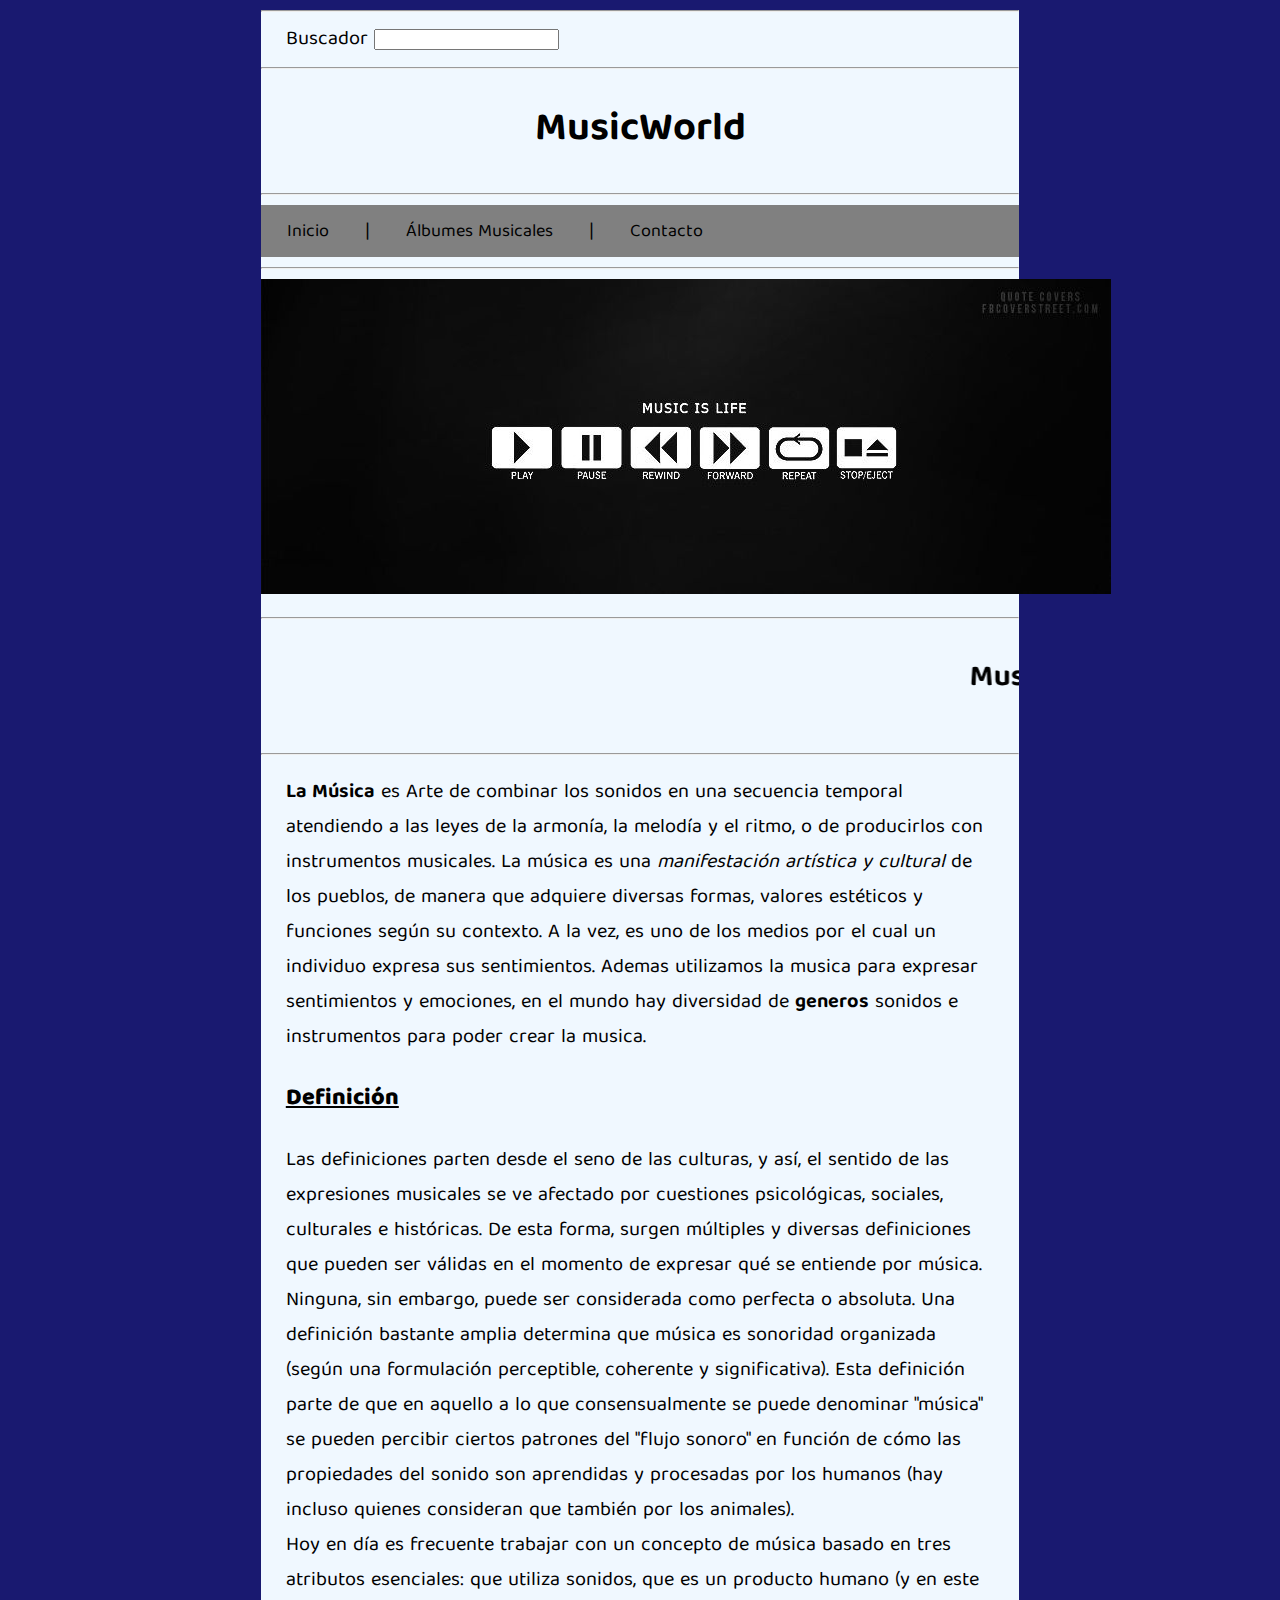
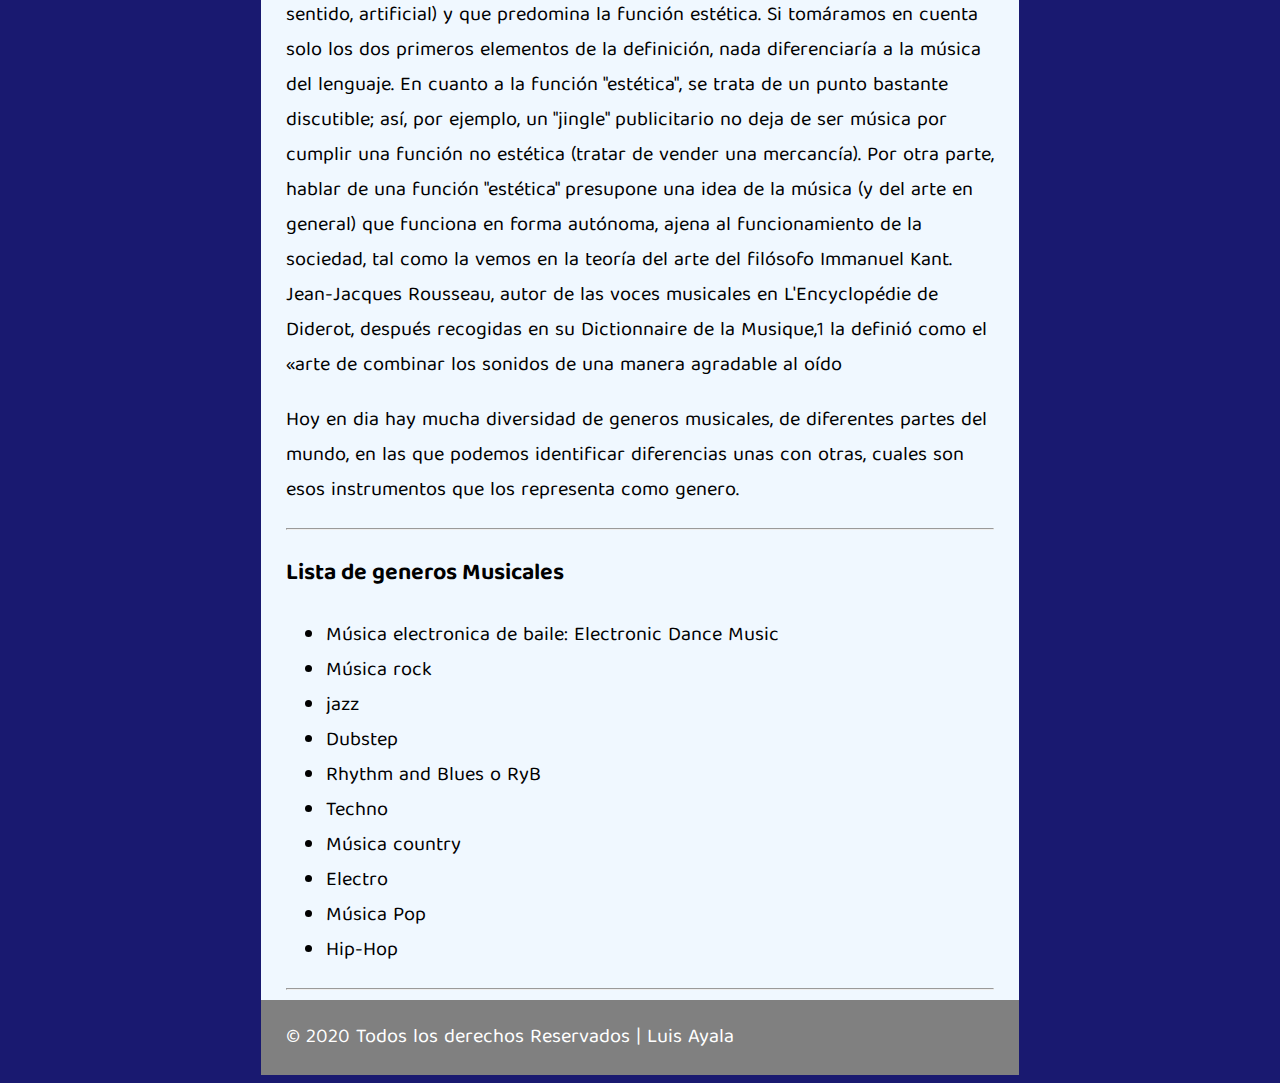
==== index.html @ 85fd8c00 "Add files via upload" ====
<!doctype html>
<html>
	<head>
		<meta charset="utf-8">
		<title>MusicWorld</title>        
		<link href="css/estilo.css" rel="stylesheet" type="text/css">
	</head>
	<body>
		<section>
			<hr>
			  <div class="margen">
			    <label for="buscador">Buscador</label>
				<input type="search" name="buscador" id="buscador">
			  </div>
			<hr>
				
		       <center> <h1>MusicWorld</h1> </center>
			<hr>
			<nav id="menu">
				 <ul>
					<li><a href="index.html">Inicio</a></li>
					<li class="barra"> | </li>		
					<li><a href="html/index2.html">Álbumes Musicales</a></li>
					<li class="barra"> | </li>		
					<li><a href="#">Contacto</a></li>
				</ul>
			</nav>	
			
			<hr>
			<center> <img src="img/1.jpg"> </center>
			<hr>
				<marquee> <h2>Music is life, don't stop living it</h2> </marquee>
				<hr>
            <div class="x3">
			<p><b>La Música</b> es Arte de combinar los sonidos en una secuencia temporal atendiendo a las leyes de la armonía, la melodía y el ritmo, o de producirlos con instrumentos musicales. La música es una <i>manifestación artística y cultural</i> de los pueblos, de manera que adquiere diversas formas, valores estéticos y funciones según su contexto. A la vez, es uno de los medios por el cual un individuo expresa sus sentimientos. Ademas utilizamos la musica para expresar sentimientos y emociones, en el mundo hay diversidad de <b>generos</b> sonidos e instrumentos para poder crear la musica.</p>

			<div class="x2"><h3><u><b>Definición</b></u></h3> </div>
			<p>Las definiciones parten desde el seno de las culturas, y así, el sentido de las expresiones musicales se ve afectado por cuestiones psicológicas, sociales, culturales e históricas. De esta forma, surgen múltiples y diversas definiciones que pueden ser válidas en el momento de expresar qué se entiende por música. Ninguna, sin embargo, puede ser considerada como perfecta o absoluta.

			Una definición bastante amplia determina que música es sonoridad organizada (según una formulación perceptible, coherente y significativa). Esta definición parte de que en aquello a lo que consensualmente se puede denominar "música" se pueden percibir ciertos patrones del "flujo sonoro" en función de cómo las propiedades del sonido son aprendidas y procesadas por los humanos (hay incluso quienes consideran que también por los animales).<br>

			Hoy en día es frecuente trabajar con un concepto de música basado en tres atributos esenciales: que utiliza sonidos, que es un producto humano (y en este sentido, artificial) y que predomina la función estética. Si tomáramos en cuenta solo los dos primeros elementos de la definición, nada diferenciaría a la música del lenguaje. En cuanto a la función "estética", se trata de un punto bastante discutible; así, por ejemplo, un "jingle" publicitario no deja de ser música por cumplir una función no estética (tratar de vender una mercancía). Por otra parte, hablar de una función "estética" presupone una idea de la música (y del arte en general) que funciona en forma autónoma, ajena al funcionamiento de la sociedad, tal como la vemos en la teoría del arte del filósofo Immanuel Kant.

			Jean-Jacques Rousseau, autor de las voces musicales en L'Encyclopédie de Diderot, después recogidas en su Dictionnaire de la Musique,1 la definió como el «arte de combinar los sonidos de una manera agradable al oído</p>

			<p>Hoy en dia hay mucha diversidad de generos musicales, de diferentes partes del mundo, en las que podemos identificar diferencias unas con otras, cuales son esos instrumentos que los representa como genero.   </p>
			<hr>
				<div class="x1">
			<h3>Lista de generos Musicales</h3>
			<ul>
				<li><a href="html/index3.html">Música electronica de baile: Electronic Dance Music</a></li>
				<li><a href="html/index4.html">Música rock</a></li>
				<li><a href="html/index5.html">jazz</a></li>
				<li><a href="html/index6.html">Dubstep</a></li>
				<li><a href="html/index7.html">Rhythm and Blues o RyB</a></li>
				<li><a href="html/index8.html">Techno</a></li>
				<li><a href="html/index9.html">Música country</a></li>
				<li><a href="html/index10.html">Electro</a></li>
				<li><a href="html/index11.html">Música Pop</a></li>
				<li><a href="html/index12.html">Hip-Hop</a></li>
			</ul>
				</div>
				<hr>
				</div>	
              	<footer>
					<div class="contenedor-footer">
					<div class="margen">
						© 2020 Todos los derechos Reservados | Luis Ayala
					</div>
				    </div>
	            </footer> 
			</section>
			<aside>
			</aside>
		</body>
	
</html>
---- css/estilo.css ----
@import url('https://fonts.googleapis.com/css2?family=Baloo+Tamma+2&display=swap');


body{
	background-color: midnightblue;
	 
}
	
section{
	font-family: 'Baloo Tamma 2', cursive;
	font-size: 20px;
	margin-left: 20%;
	margin-right: 20%;
	background-color: aliceblue;
}



#menu ul{
	list-style: none;
	margin: 0px;
	padding: 0px;
}

#menu li {
	float: left;
}

#menu a{
	text-decoration: none;
	display: block;
	padding: 12px 26px;
	font-family: "Baloo Tamma 2", cursive;
	font-size: 18px;
	color: black
}

#menu{
	background-color:grey;
	width: 100%;
	height: 52px;
}

.barra{
	color:black;
	padding: 10px;
}













a{
    text-decoration: none;
	color:black
}



.x3{
	margin-left: 25px;
	margin-right: 25px;
}



footer{
	background-color: gray;
	color: white;
	padding: 20px 0px;
	
}

.margen{
	margin-left: 25px;
	margin-right: 25px;
}
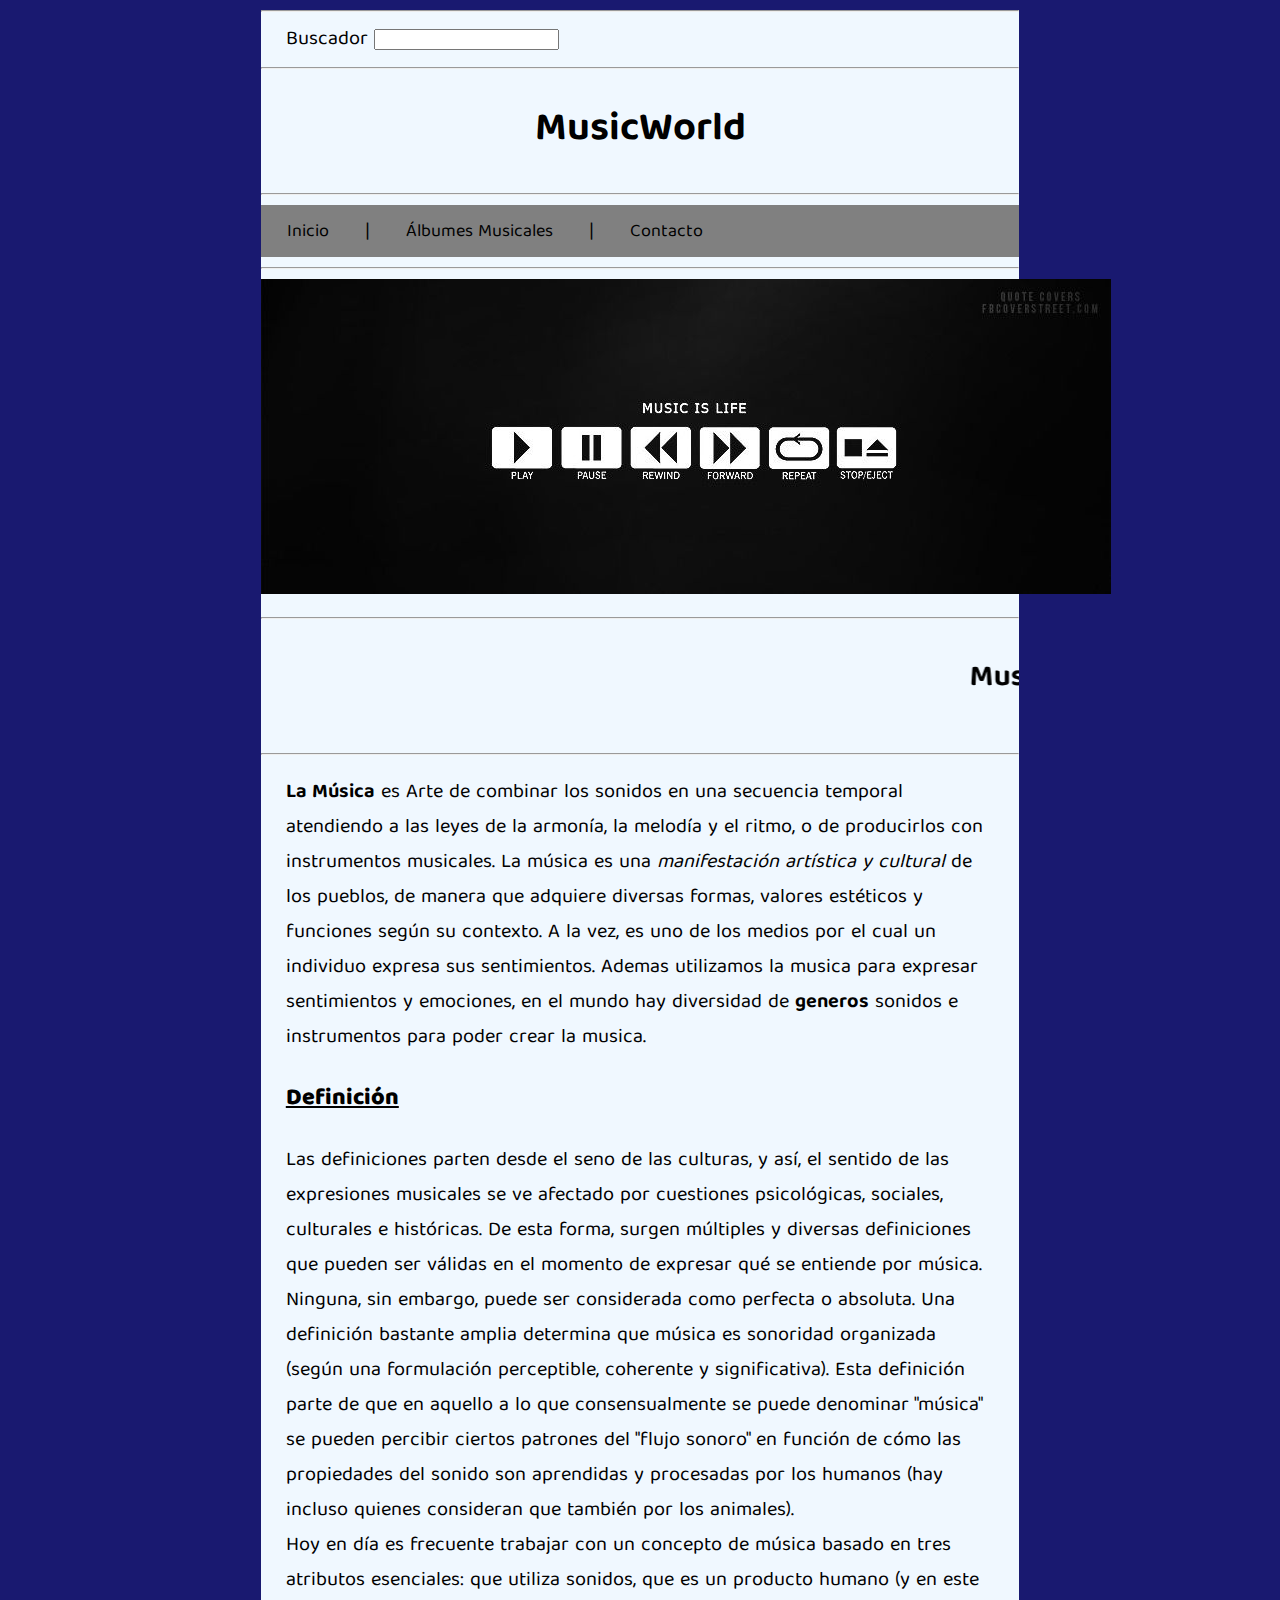
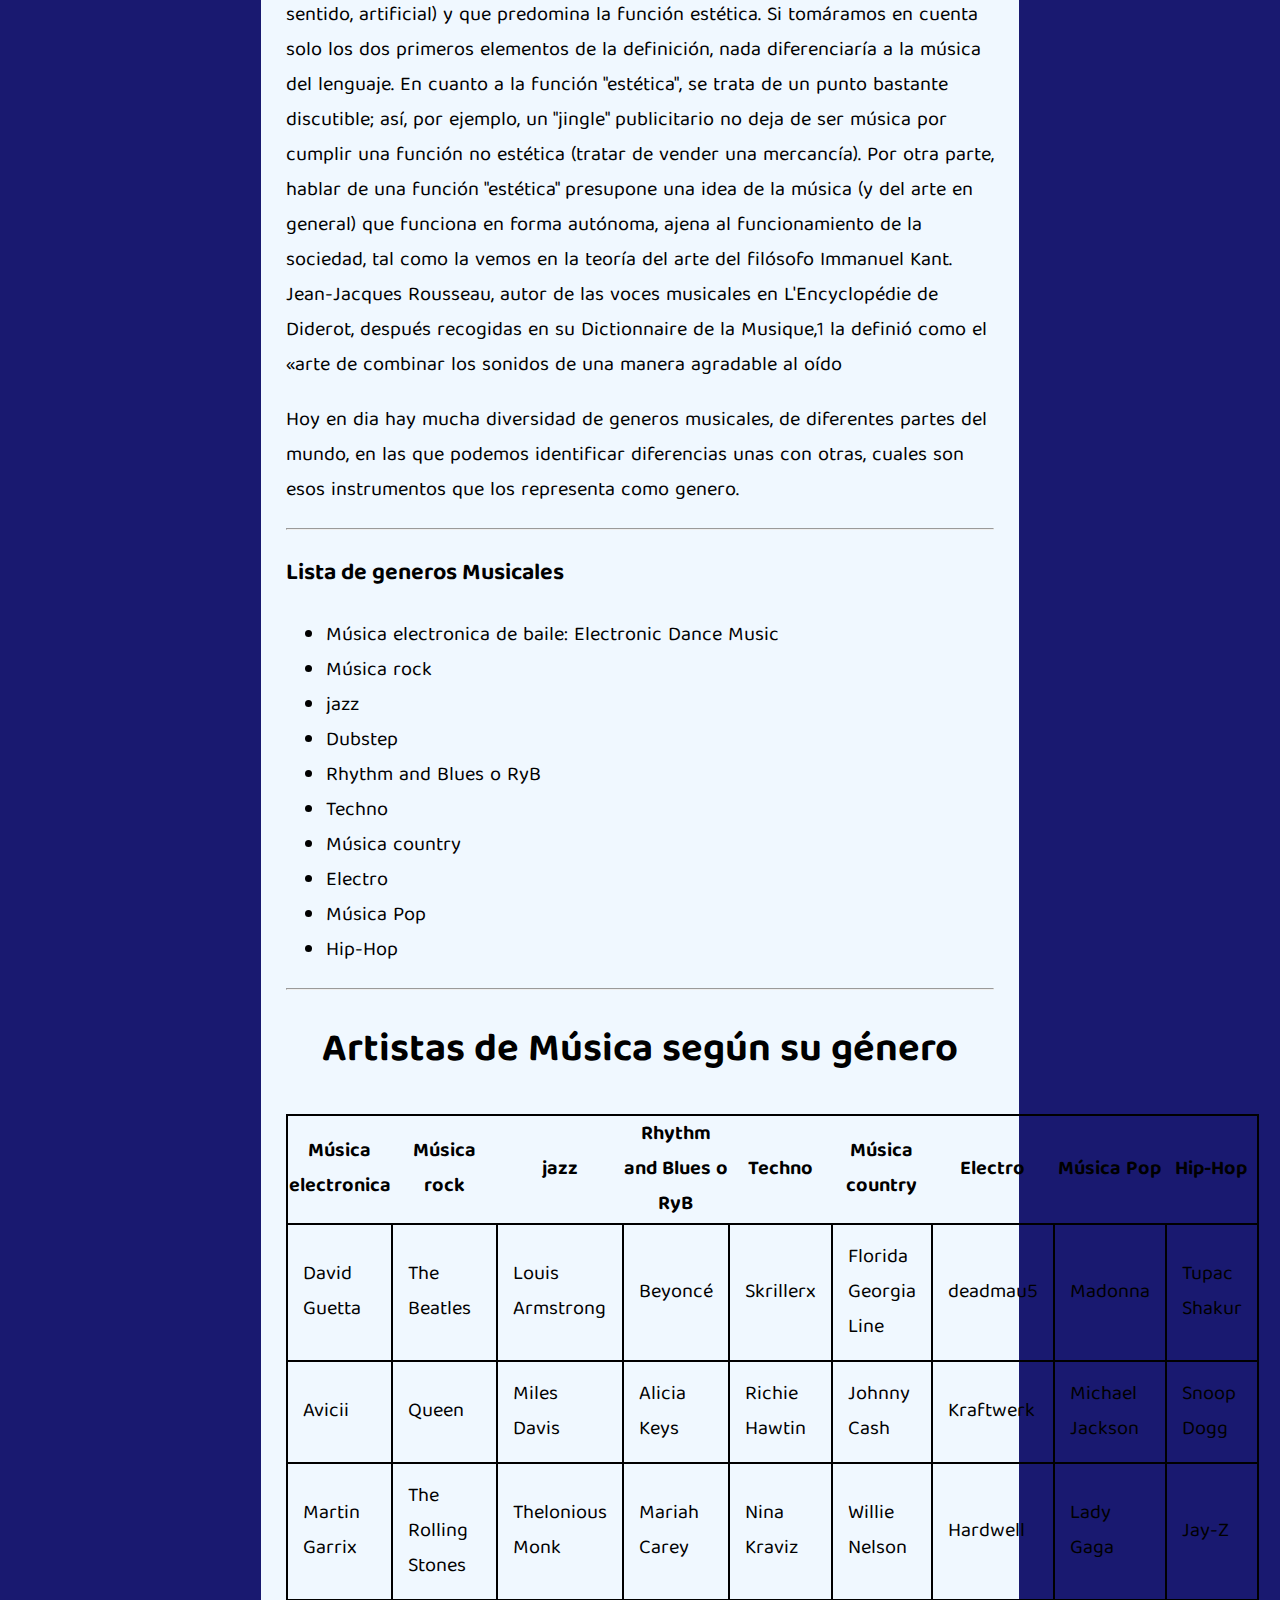
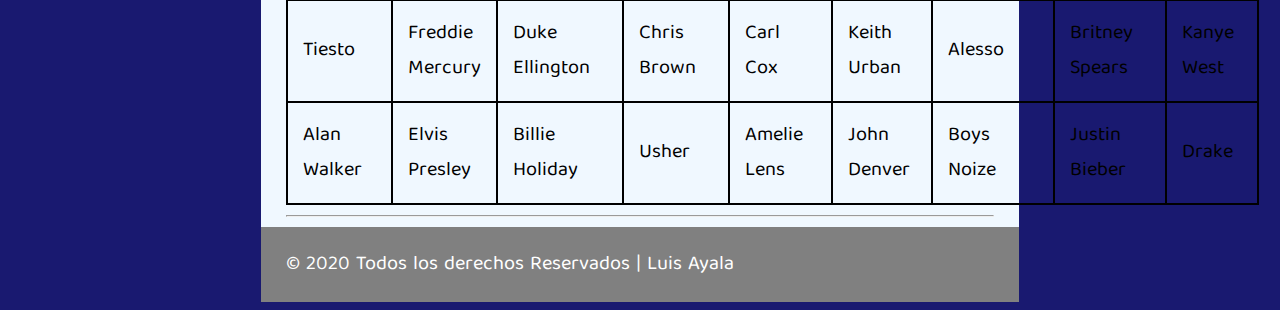
==== commit 47ffcc88: "Add files via upload" ====
--- a/index.html
+++ b/index.html
@@ -22,7 +22,7 @@
 					<li class="barra"> | </li>		
 					<li><a href="html/index2.html">Álbumes Musicales</a></li>
 					<li class="barra"> | </li>		
-					<li><a href="#">Contacto</a></li>
+					<li><a href="html/index14.html">Contacto</a></li>
 				</ul>
 			</nav>	
 			
@@ -61,6 +61,94 @@
 			</ul>
 				</div>
 				<hr>
+				<center><h1> Artistas de Música según su género </h1>
+	<table>
+		   <th>
+				Música electronica
+		   </th>
+		   <th>
+				Música rock
+		   </th>
+		   <th>
+				jazz
+		   </th>
+		   <th>
+				Rhythm and Blues o RyB
+		   </th>
+		   <th>
+				Techno
+		   </th>
+		   <th>
+				Música country
+		   </th>
+		   <th>
+				Electro
+		   </th>
+		   <th>
+				Música Pop
+		   </th>
+		   <th>
+				Hip-Hop
+		   </th>
+		   
+	    <tr>
+		    <td>David Guetta</td>
+		    <td>The Beatles</td>
+		    <td>Louis Armstrong</td>
+			<td>Beyoncé</td>
+		    <td>Skrillerx</td>
+		    <td>Florida Georgia Line</td>
+			<td>deadmau5</td>
+		    <td>Madonna</td>
+		    <td>Tupac Shakur</td>
+		</tr>
+		<tr>
+			<td>Avicii</td>
+			<td>Queen</td>
+			<td>Miles Davis</td>
+			<td>Alicia Keys</td>
+		    <td>Richie Hawtin</td>
+		    <td>Johnny Cash</td>
+			<td>Kraftwerk</td>
+		    <td>Michael Jackson</td>
+		    <td>Snoop Dogg</td>
+		</tr>
+		<tr>
+			<td>Martin Garrix</td>
+			<td>The Rolling Stones</td>
+			<td>Thelonious Monk</td>
+			<td>Mariah Carey</td>
+		    <td>Nina Kraviz</td>
+		    <td>Willie Nelson</td>
+			<td>Hardwell</td>
+		    <td>Lady Gaga</td>
+		    <td>Jay-Z</td>
+		</tr>
+		<tr>
+			<td>Tiesto</td>
+			<td>Freddie Mercury</td>
+			<td>Duke Ellington</td>
+			<td>Chris Brown</td>
+		    <td>Carl Cox</td>
+		    <td>Keith Urban</td>
+			<td>Alesso</td>
+		    <td>Britney Spears</td>
+		    <td>Kanye West</td>
+		</tr>
+		<tr>
+			<td>Alan Walker</td>
+			<td>Elvis Presley</td>
+			<td>Billie Holiday</td>
+			<td>Usher</td>
+		    <td>Amelie Lens</td>
+		    <td>John Denver</td>
+			<td>Boys Noize</td>
+		    <td>Justin Bieber</td>
+		    <td>Drake</td>
+		</tr>
+	</table>
+	</center>
+			<hr>	
 				</div>	
               	<footer>
 					<div class="contenedor-footer">
--- a/css/estilo.css
+++ b/css/estilo.css
@@ -87,7 +87,17 @@
 
 
 
+table{
+	border: 2px solid #000;
+	border-collapse: collapse;
+}
+
+table td{
+	border: 2px solid #000;
+	padding: 15px;
+}
 
 
 
 
+
